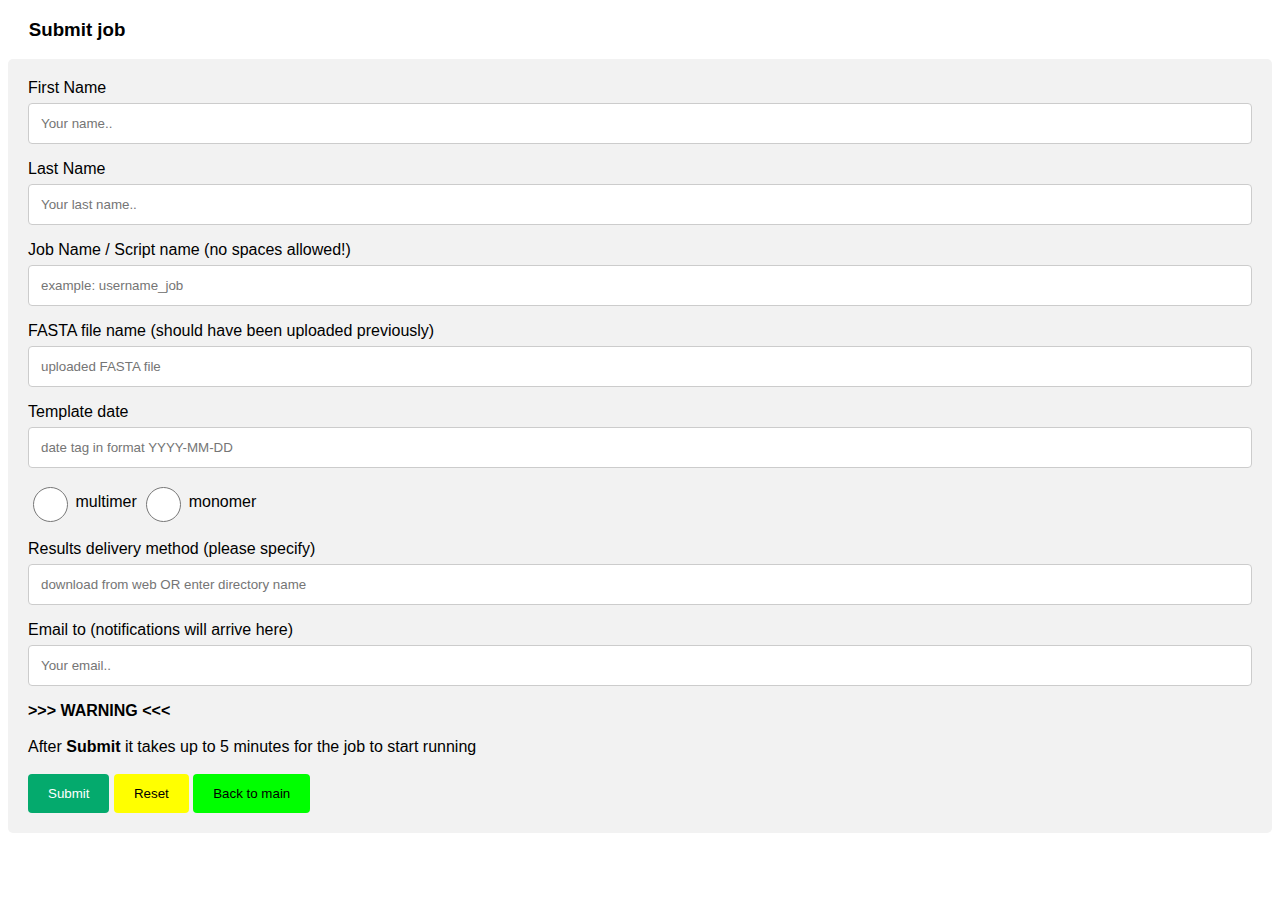
==== submit.html @ 8d91a87a "Initial upload" ====
<!DOCTYPE html>
<html>
<head>
<meta name="viewport" content="width=device-width, initial-scale=1">
<style>
body {font-family: Arial, Helvetica, sans-serif;}
* {box-sizing: border-box;}

input[type=text], select, textarea {
  width: 100%;
  padding: 12px;
  border: 1px solid #ccc;
  border-radius: 4px;
  box-sizing: border-box;
  margin-top: 6px;
  margin-bottom: 16px;
  resize: vertical;
}

input[type=submit] {
  background-color: #04AA6D;
  color: white;
  padding: 12px 20px;
  border: none;
  border-radius: 4px;
  cursor: pointer;
}

input[type=submit]:hover {
  background-color: #45a049;
}

.container {
  border-radius: 5px;
  background-color: #f2f2f2;
  padding: 20px;
}
</style>
</head>
<body>

<h3> &nbsp; &nbsp; Submit job</h3>

<div class="container">
  <form name "new job" action="submit_job.php" method="post">
    <label for="fname">First Name</label>
    <input type="text" id="fname" name="fname" placeholder="Your name..">

    <label for="lname">Last Name</label>
    <input type="text" id="lname" name="lname" placeholder="Your last name..">
    <label for="jname">Job Name / Script name (no spaces allowed!) </label>
    <input type="text" id="jname" name="jname" placeholder="example: username_job">
    
    <label for="fasta">FASTA file name (should have been uploaded previously)</label>
    <input type="text" id="fasta" name="fasta" placeholder="uploaded FASTA file">
    <label for="template">Template date</label>
    <input type="text" id="template" name="template" placeholder="date tag in format YYYY-MM-DD">
    
    <input type="radio" name="runtype" id="multimer" value="multimer"  style="height:35px; width:35px; vertical-align: middle;">
    <label for="multimer">multimer</label>
    <input type="radio" name="runtype"  id="monomer" value="monomer" style="height:35px; width:35px; vertical-align: middle;">
    <label for="monomer">monomer</label>
    <br><br>
    <label for="delivery">Results delivery method (please specify)</label>
    <input type="text" id="delivery" name="delivery" placeholder="download from web OR enter directory name">
    <label for="email">Email to (notifications will arrive here) </label>
    <input type="text" id="email" name="email" placeholder="Your email..">
    <br>
	<strong> >>> WARNING <<< </strong> <br><br>
	After <b>Submit</b> it takes up to 5 minutes for the job to start running <br><br>
    <input type="submit" value="Submit">
    <input type="reset"  style="background-color:yellow; color: black;  padding: 12px 20px;  border: none; border-radius: 4px;  cursor: pointer;" value="Reset">
    <button type="button" style="background-color:lime;  color: black;  padding: 12px 20px;  border: none; border-radius: 4px;  cursor: pointer; "onClick="window.location ='index.html' ">Back to main</button>

    
  </form>



</div>
</body>
</html>
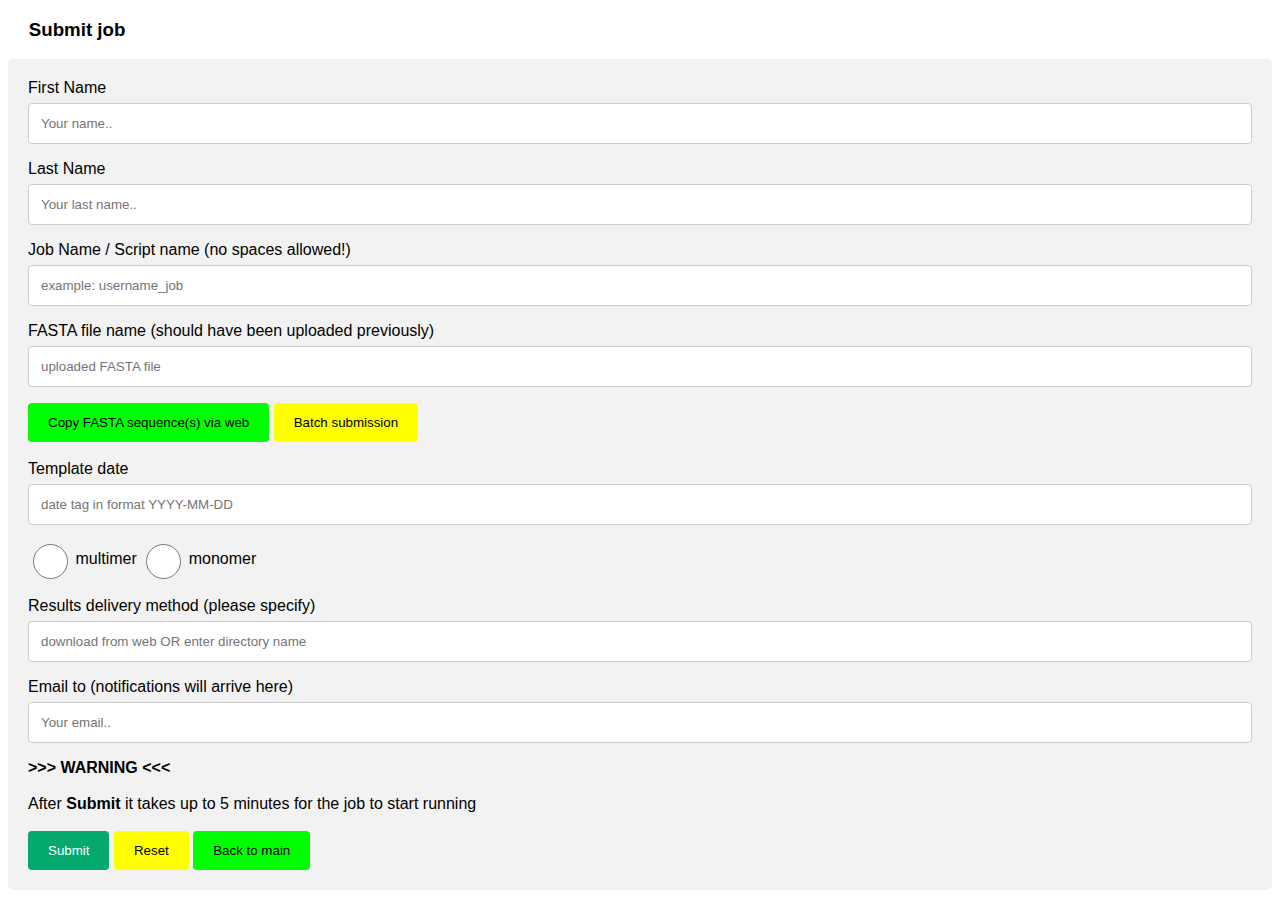
==== commit 90c34c04: "update with the copy FASTA button" ====
--- a/submit.html
+++ b/submit.html
@@ -53,6 +53,11 @@
     
     <label for="fasta">FASTA file name (should have been uploaded previously)</label>
     <input type="text" id="fasta" name="fasta" placeholder="uploaded FASTA file">
+    <button type="button" style="background-color:lime;  color: black;  padding: 12px 20px;  border: none; border-radius: 4px;  cursor: pointer; "onClick="window.location ='fasta.html' ">Copy FASTA sequence(s) via web</button> 
+    <button type="button" style="background-color:yellow;  color: black;  padding: 12px 20px;  border: none; border-radius: 4px;  cursor: pointer; "onClick="window.location ='batch.html' ">Batch submission</button> 
+
+    <br>
+    <br>
     <label for="template">Template date</label>
     <input type="text" id="template" name="template" placeholder="date tag in format YYYY-MM-DD">
     
